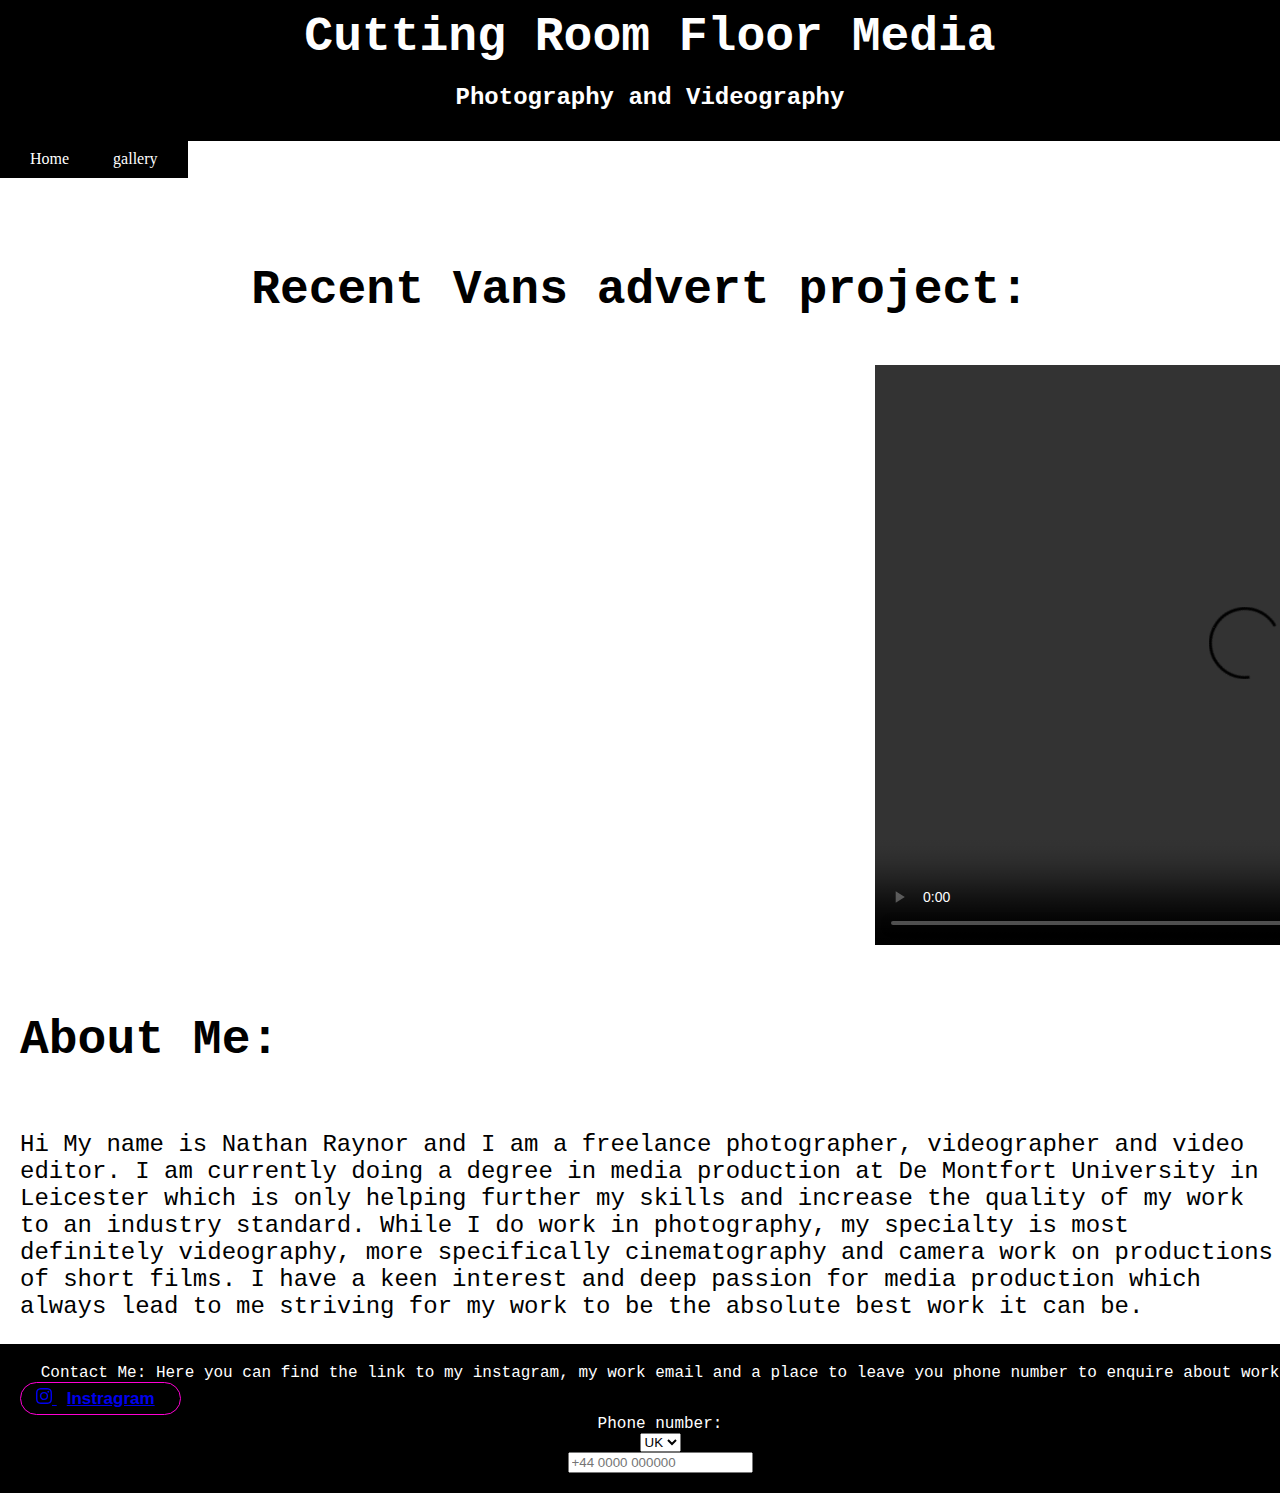
==== Website/index.html @ a3a156fa "Add files via upload" ====
<!DOCTYPE html>
<html lang="en">
<head>
    <meta charset="UTF-8">
    <meta name="viewport" content="width=device-width, initial-scale=1.0">
    <title>Cutting Room Floor Media</title>
    <link href="styling/styling.css" rel="stylesheet" type="text/css">
    <link rel="icon" type="image/x-icon" href="imagez/icon.jpg">
</head>
<body>
    <header>
        <h1>Cutting Room Floor Media</h1>
        <h2>Photography and Videography</h2>
        
    </header>
    <div class="spacer"></div>
    <nav>
        <a href="index.html">Home</a>
        <a href="gallery.html">gallery</a>
    </nav>
    <div class="space"></div>
 <h3> Recent Vans advert project:</h3>
    <video width="740" height="580" controls>
        <source src="imagez/Nathan Raynor Vans advert.mp4" type="video/mp4">
      Your browser does not support the video tag.
      </video>
      <h4> About Me:</h4>
      <p> Hi My name is Nathan Raynor and I am a freelance photographer, videographer and video editor. I am currently doing a degree in media production at De Montfort University in Leicester which is only helping further my skills
        and increase the quality of my work to an industry standard. While I do work in photography, my specialty is most definitely videography, more specifically cinematography and camera work on productions of short films. I have a keen interest
        and deep passion for media production which always lead to me striving for my work to be the absolute best work it can be. 
      </p>
    <footer style="font-family:'Courier New', Courier, monospace; text-align: center; color: white; background-color: black; width: 100%; padding: 20px; position: relative; bottom: 0px;"
        <f1> Contact Me:</f1>
        <f2> Here you can find the link to my instagram, my work email and a place to leave you phone number to enquire about work</f2>
        
        <button>
            <a href="url">
                <svg viewBox="0 0 16 16" class="bi bi-instagram" fill="currentColor" height="16" width="16" href="https://www.instagram.com/n.raynor68/"> <path d="M8 0C5.829 0 5.556.01 4.703.048 3.85.088 3.269.222 2.76.42a3.917 3.917 0 0 0-1.417.923A3.927 3.927 0 0 0 .42 2.76C.222 3.268.087 3.85.048 4.7.01 5.555 0 5.827 0 8.001c0 2.172.01 2.444.048 3.297.04.852.174 1.433.372 1.942.205.526.478.972.923 1.417.444.445.89.719 1.416.923.51.198 1.09.333 1.942.372C5.555 15.99 5.827 16 8 16s2.444-.01 3.298-.048c.851-.04 1.434-.174 1.943-.372a3.916 3.916 0 0 0 1.416-.923c.445-.445.718-.891.923-1.417.197-.509.332-1.09.372-1.942C15.99 10.445 16 10.173 16 8s-.01-2.445-.048-3.299c-.04-.851-.175-1.433-.372-1.941a3.926 3.926 0 0 0-.923-1.417A3.911 3.911 0 0 0 13.24.42c-.51-.198-1.092-.333-1.943-.372C10.443.01 10.172 0 7.998 0h.003zm-.717 1.442h.718c2.136 0 2.389.007 3.232.046.78.035 1.204.166 1.486.275.373.145.64.319.92.599.28.28.453.546.598.92.11.281.24.705.275 1.485.039.843.047 1.096.047 3.231s-.008 2.389-.047 3.232c-.035.78-.166 1.203-.275 1.485a2.47 2.47 0 0 1-.599.919c-.28.28-.546.453-.92.598-.28.11-.704.24-1.485.276-.843.038-1.096.047-3.232.047s-2.39-.009-3.233-.047c-.78-.036-1.203-.166-1.485-.276a2.478 2.478 0 0 1-.92-.598 2.48 2.48 0 0 1-.6-.92c-.109-.281-.24-.705-.275-1.485-.038-.843-.046-1.096-.046-3.233 0-2.136.008-2.388.046-3.231.036-.78.166-1.204.276-1.486.145-.373.319-.64.599-.92.28-.28.546-.453.92-.598.282-.11.705-.24 1.485-.276.738-.034 1.024-.044 2.515-.045v.002zm4.988 1.328a.96.96 0 1 0 0 1.92.96.96 0 0 0 0-1.92zm-4.27 1.122a4.109 4.109 0 1 0 0 8.217 4.109 4.109 0 0 0 0-8.217zm0 1.441a2.667 2.667 0 1 1 0 5.334 2.667 2.667 0 0 1 0-5.334z"></path> </svg>
                  <span>Instragram</span>
                </a>
          </button>
          <div class="bg-white p-4 rounded-lg max-w-[350px]">
            <label class="text-gray-600 text-sm">
                Phone number:
            </label>
            <div class="relative mt-2 max-w-xs text-gray-500">
                <div class="absolute inset-y-0 left-3 my-auto h-6 flex items-center border-r pr-2">
                    <select class="text-sm outline-none rounded-lg h-full">
                        <option>UK</option>
                    </select>
                </div>
                <input type="number" placeholder="+44 0000 000000" class="w-full pl-[4.5rem] pr-3 py-2 appearance-none bg-transparent outline-none border focus:border-slate-600 shadow-sm rounded-lg">
            </div>
        </div>
    </footer>
</body>
</html>
---- Website/styling/styling.css ----
body {
    background-image: url(../imagez/properbackground.png);
    background-repeat: no-repeat;
    background-attachment: fixed;
    background-size: cover;
    margin: 0;
}


header h1 {
    margin: 0;
    font-size: 3em;
}

footer {
    font-family:'Courier New', Courier, monospace; text-align: center; color: white;
    background-color: black;
    width: 100%;
    padding: 20px;
    position: fixed;
    bottom: 0px;
}

nav {
    background-color: black;
    padding: 10px;
    text-align: center;
    position: fixed;
}

nav a {
    color: white;
    text-decoration: none;
    padding: 10px;
    margin: 0 10px;
}

header {
    font-family:'Courier New', Courier, monospace; text-align: center; color: white;
    background-color: black;
    position: fixed;
    width: 100%;
    padding: 10px;
}

.spacer {
    height: 140px;
}

f1 {
font-size: 1.5em;
}

button {
    background: transparent;
    position: relative;
    padding: 5px 15px;
    display: flex;
    align-items: center;
    font-size: 17px;
    font-weight: 600;
    text-decoration: none;
    cursor: pointer;
    border: 1px solid rgb(255,0,212);
    border-radius: 25px;
    outline: none;
    overflow: hidden;
    color: rgb(255,0,212);
    transition: color 0.3s 0.1s ease-out;
    text-align: center;
  }
  
  button span {
    margin: 10px;
  }
  
  button::before {
    position: absolute;
    top: 0;
    left: 0;
    right: 0;
    bottom: 0;
    margin: auto;
    content: '';
    border-radius: 50%;
    display: block;
    width: 20em;
    height: 20em;
    left: -5em;
    text-align: center;
    transition: box-shadow 0.5s ease-out;
    z-index: -1;
  }
  
  button:hover {
    color: #fff;
    border: 1px solid rgb(255, 0, 212);
  }
  
  button:hover::before {
    box-shadow: inset 0 0 0 10em rgb(255, 0, 212);
  }

  div.gallery {
    margin: 190px;
    border: 1px solid #ccc;
    float: left;
    width: 180px;
  }
  
  div.gallery:hover {
    border: 1px solid #777;
  }
  
  div.gallery img {
    width: 300%;
    height: auto;
  }
  
  div.desc {
    padding: 15px;
    text-align: center;
  }

  div.blankspace {
    height: 100px;

  }

  h3 {
    font-family:'Courier New', Courier, monospace;
    font-size: 3em;
    text-align:center;
  }

  div.space {
    height: 75px;
  }

  div.spacey {
    height: 50px;
  }
  video {
    padding-left: 875px;
  }

  h4 {
    font-family:'Courier New', Courier, monospace;
    font-size: 3em;
    padding-left: 20px;

  }

  p {
    font-family:'Courier New', Courier, monospace;
    font-size: 1.5em;
    padding-left: 20px;
  }
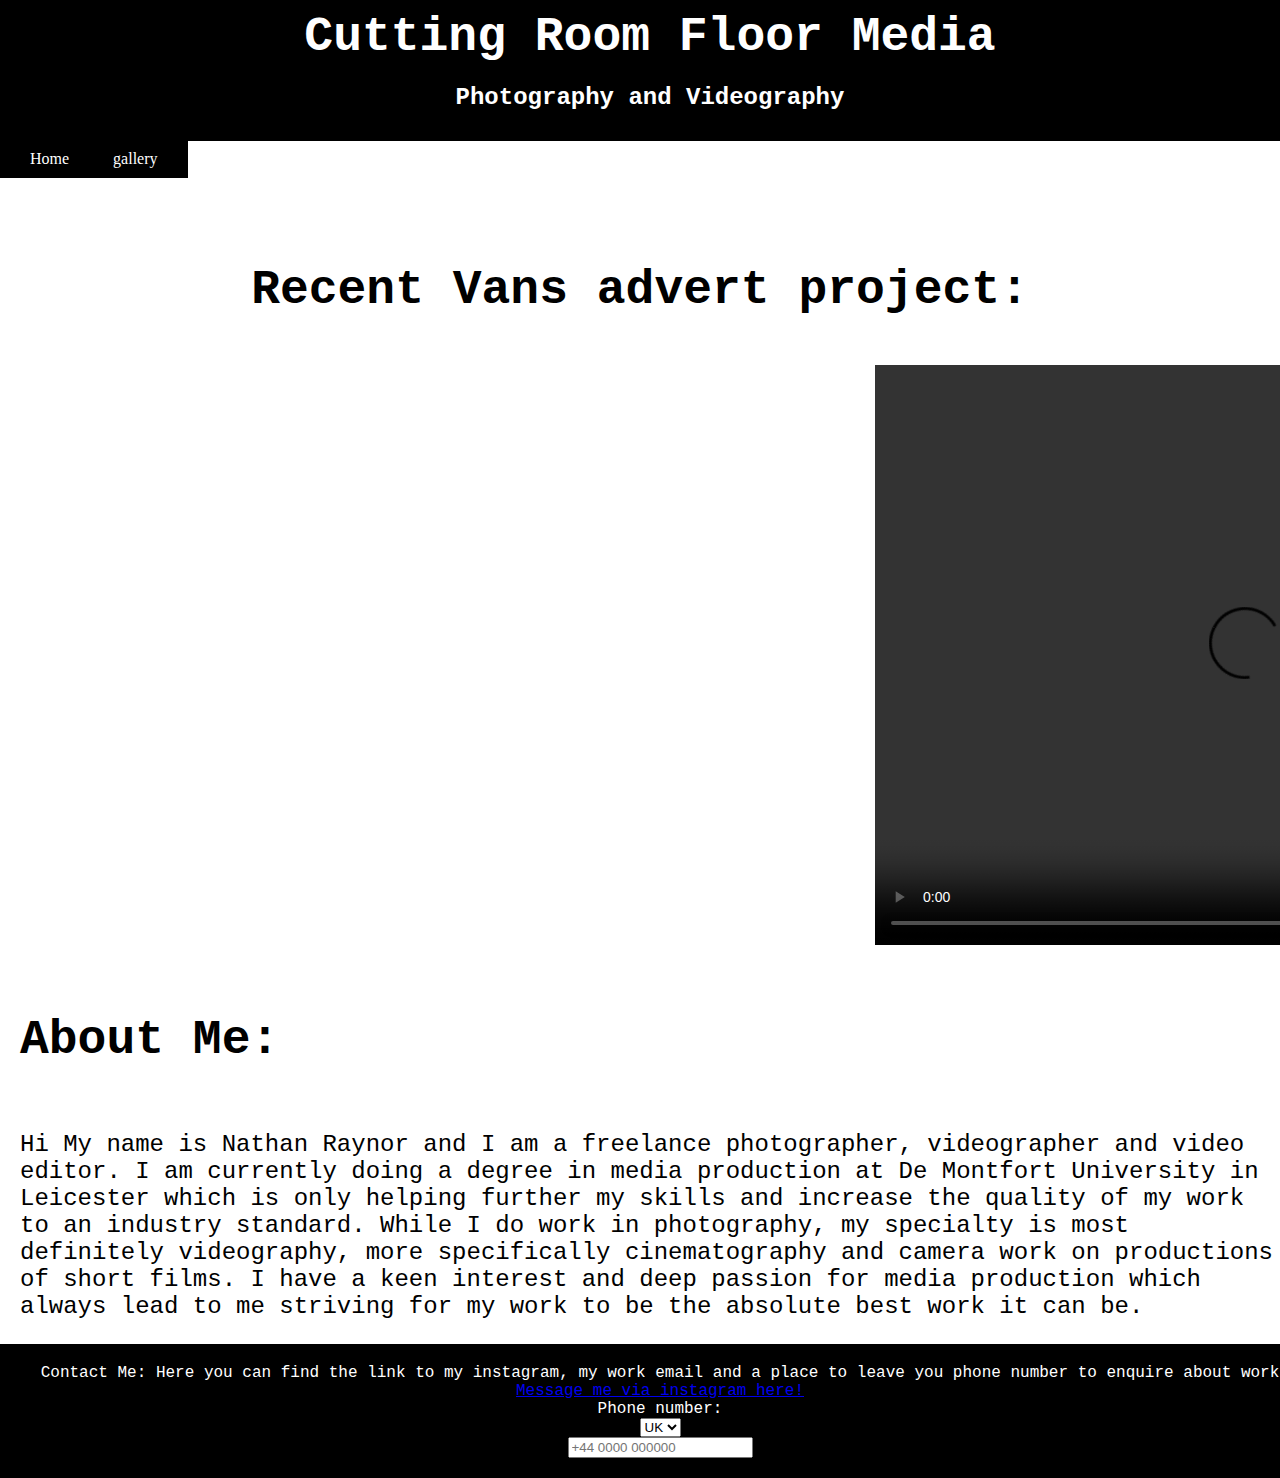
==== commit 283da923: "Update index.html" ====
--- a/Website/index.html
+++ b/Website/index.html
@@ -32,13 +32,8 @@
     <footer style="font-family:'Courier New', Courier, monospace; text-align: center; color: white; background-color: black; width: 100%; padding: 20px; position: relative; bottom: 0px;"
         <f1> Contact Me:</f1>
         <f2> Here you can find the link to my instagram, my work email and a place to leave you phone number to enquire about work</f2>
+        <a href="https://www.instagram.com/n.raynor68/" target="_blank"> Message me via instagram here!</a>
         
-        <button>
-            <a href="url">
-                <svg viewBox="0 0 16 16" class="bi bi-instagram" fill="currentColor" height="16" width="16" href="https://www.instagram.com/n.raynor68/"> <path d="M8 0C5.829 0 5.556.01 4.703.048 3.85.088 3.269.222 2.76.42a3.917 3.917 0 0 0-1.417.923A3.927 3.927 0 0 0 .42 2.76C.222 3.268.087 3.85.048 4.7.01 5.555 0 5.827 0 8.001c0 2.172.01 2.444.048 3.297.04.852.174 1.433.372 1.942.205.526.478.972.923 1.417.444.445.89.719 1.416.923.51.198 1.09.333 1.942.372C5.555 15.99 5.827 16 8 16s2.444-.01 3.298-.048c.851-.04 1.434-.174 1.943-.372a3.916 3.916 0 0 0 1.416-.923c.445-.445.718-.891.923-1.417.197-.509.332-1.09.372-1.942C15.99 10.445 16 10.173 16 8s-.01-2.445-.048-3.299c-.04-.851-.175-1.433-.372-1.941a3.926 3.926 0 0 0-.923-1.417A3.911 3.911 0 0 0 13.24.42c-.51-.198-1.092-.333-1.943-.372C10.443.01 10.172 0 7.998 0h.003zm-.717 1.442h.718c2.136 0 2.389.007 3.232.046.78.035 1.204.166 1.486.275.373.145.64.319.92.599.28.28.453.546.598.92.11.281.24.705.275 1.485.039.843.047 1.096.047 3.231s-.008 2.389-.047 3.232c-.035.78-.166 1.203-.275 1.485a2.47 2.47 0 0 1-.599.919c-.28.28-.546.453-.92.598-.28.11-.704.24-1.485.276-.843.038-1.096.047-3.232.047s-2.39-.009-3.233-.047c-.78-.036-1.203-.166-1.485-.276a2.478 2.478 0 0 1-.92-.598 2.48 2.48 0 0 1-.6-.92c-.109-.281-.24-.705-.275-1.485-.038-.843-.046-1.096-.046-3.233 0-2.136.008-2.388.046-3.231.036-.78.166-1.204.276-1.486.145-.373.319-.64.599-.92.28-.28.546-.453.92-.598.282-.11.705-.24 1.485-.276.738-.034 1.024-.044 2.515-.045v.002zm4.988 1.328a.96.96 0 1 0 0 1.92.96.96 0 0 0 0-1.92zm-4.27 1.122a4.109 4.109 0 1 0 0 8.217 4.109 4.109 0 0 0 0-8.217zm0 1.441a2.667 2.667 0 1 1 0 5.334 2.667 2.667 0 0 1 0-5.334z"></path> </svg>
-                  <span>Instragram</span>
-                </a>
-          </button>
           <div class="bg-white p-4 rounded-lg max-w-[350px]">
             <label class="text-gray-600 text-sm">
                 Phone number:
@@ -54,4 +49,4 @@
         </div>
     </footer>
 </body>
-</html>+</html>
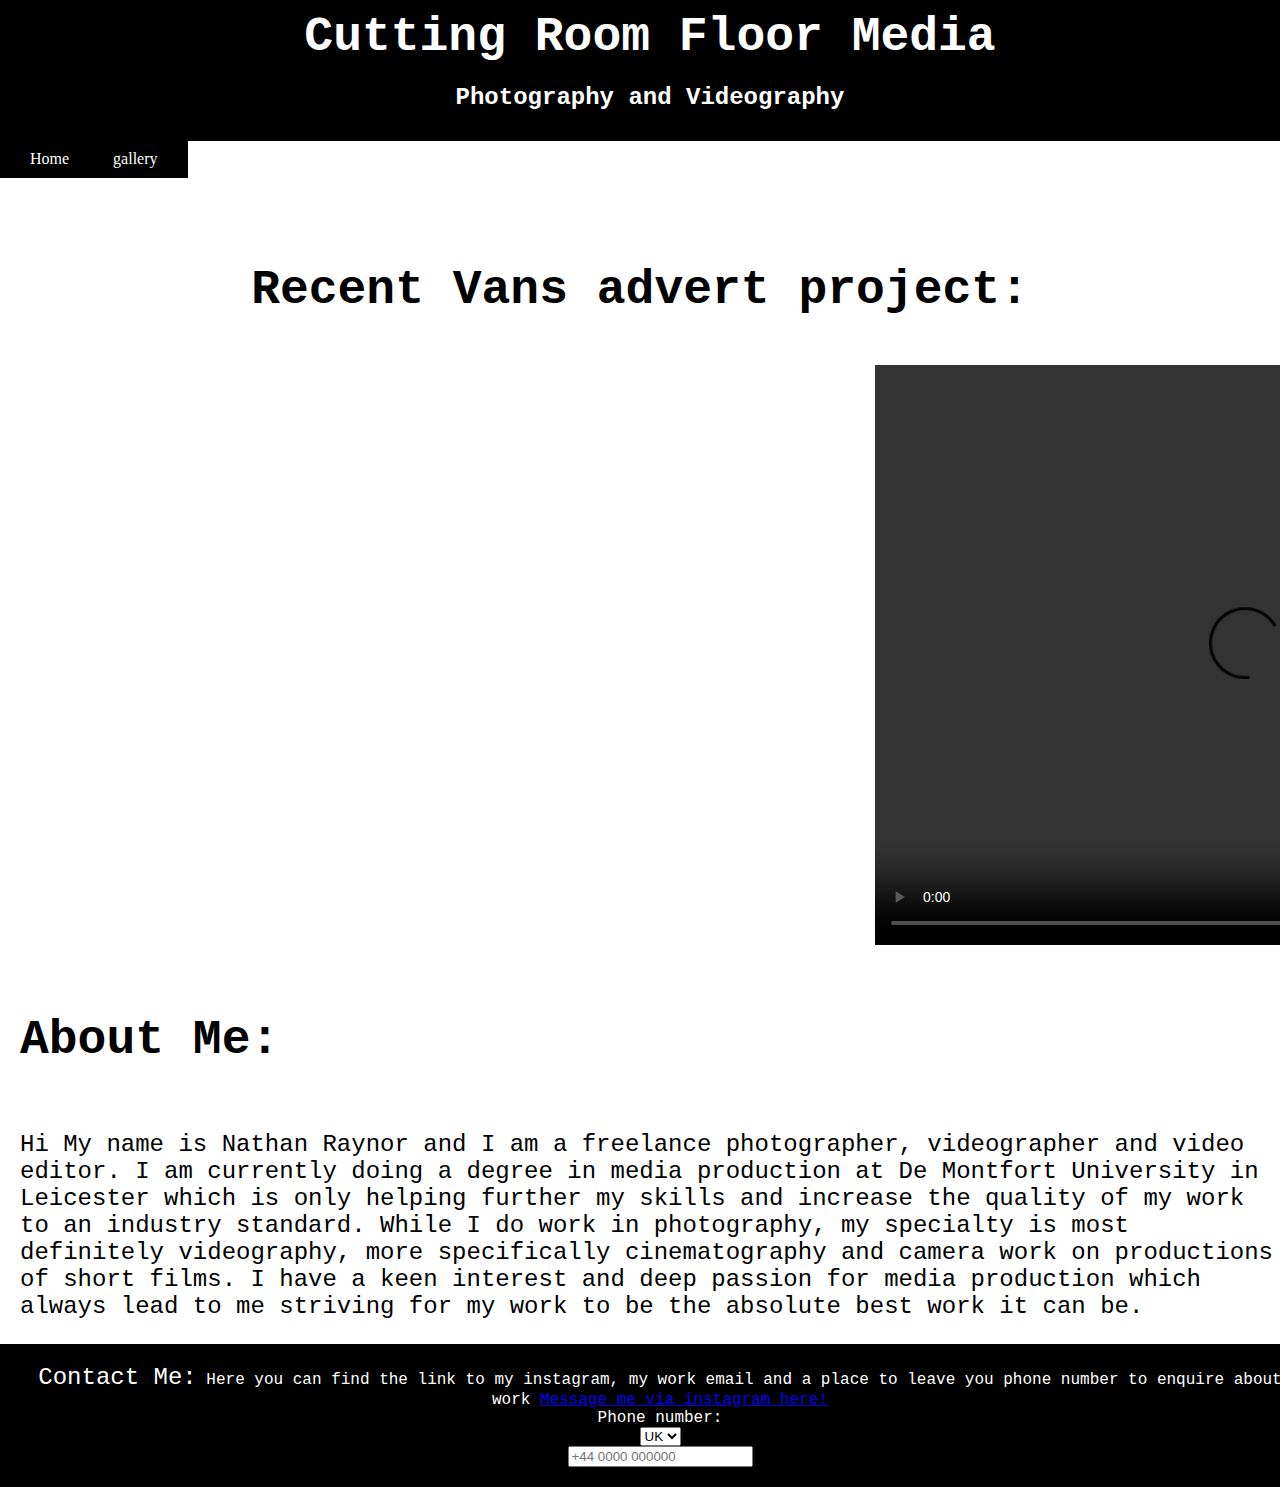
==== commit bda4c5f2: "Update index.html" ====
--- a/Website/index.html
+++ b/Website/index.html
@@ -3,9 +3,12 @@
 <head>
     <meta charset="UTF-8">
     <meta name="viewport" content="width=device-width, initial-scale=1.0">
+    <!-- this line of code makes the website adjust and run on mobile devices when attempted-->
     <title>Cutting Room Floor Media</title>
     <link href="styling/styling.css" rel="stylesheet" type="text/css">
+    <!-- this line of code makes the page refer to the css stylesheet used for both pages-->
     <link rel="icon" type="image/x-icon" href="imagez/icon.jpg">
+    <!-- This line of code gives the website a favicon-->
 </head>
 <body>
     <header>
@@ -14,6 +17,7 @@
         
     </header>
     <div class="spacer"></div>
+    <!-- these types of div elements take up space around the website so that specific elements are in the right positions-->
     <nav>
         <a href="index.html">Home</a>
         <a href="gallery.html">gallery</a>
@@ -24,16 +28,18 @@
         <source src="imagez/Nathan Raynor Vans advert.mp4" type="video/mp4">
       Your browser does not support the video tag.
       </video>
+    <!-- These lines of code source the video and allow the viewer controls over the video, it also account for those who may not be able to see it by having a error message ready-->
       <h4> About Me:</h4>
       <p> Hi My name is Nathan Raynor and I am a freelance photographer, videographer and video editor. I am currently doing a degree in media production at De Montfort University in Leicester which is only helping further my skills
         and increase the quality of my work to an industry standard. While I do work in photography, my specialty is most definitely videography, more specifically cinematography and camera work on productions of short films. I have a keen interest
         and deep passion for media production which always lead to me striving for my work to be the absolute best work it can be. 
       </p>
-    <footer style="font-family:'Courier New', Courier, monospace; text-align: center; color: white; background-color: black; width: 100%; padding: 20px; position: relative; bottom: 0px;"
+    <footer style="font-family:'Courier New', Courier, monospace; text-align: center; color: white; background-color: black; width: 100%; padding: 20px; position: relative; bottom: 0px;">
+    <!-- this line of css was left here as an issue kept persisting with the position value between the home and gallery pages and this was the easiest way to fix the problem-->    
         <f1> Contact Me:</f1>
         <f2> Here you can find the link to my instagram, my work email and a place to leave you phone number to enquire about work</f2>
         <a href="https://www.instagram.com/n.raynor68/" target="_blank"> Message me via instagram here!</a>
-        
+   <!-- I initially intended to use a button feature i found on ui verse however it ended up not working so i went for the more simple yet working allternative-->      
           <div class="bg-white p-4 rounded-lg max-w-[350px]">
             <label class="text-gray-600 text-sm">
                 Phone number:
@@ -47,6 +53,7 @@
                 <input type="number" placeholder="+44 0000 000000" class="w-full pl-[4.5rem] pr-3 py-2 appearance-none bg-transparent outline-none border focus:border-slate-600 shadow-sm rounded-lg">
             </div>
         </div>
+        <!-- all of that code creates the simple phone number input found in the contact us section despite taing this code from ui verse i decided against aking the more advanced css code for it as i believe the current style suits the theme of the website better-->
     </footer>
 </body>
 </html>
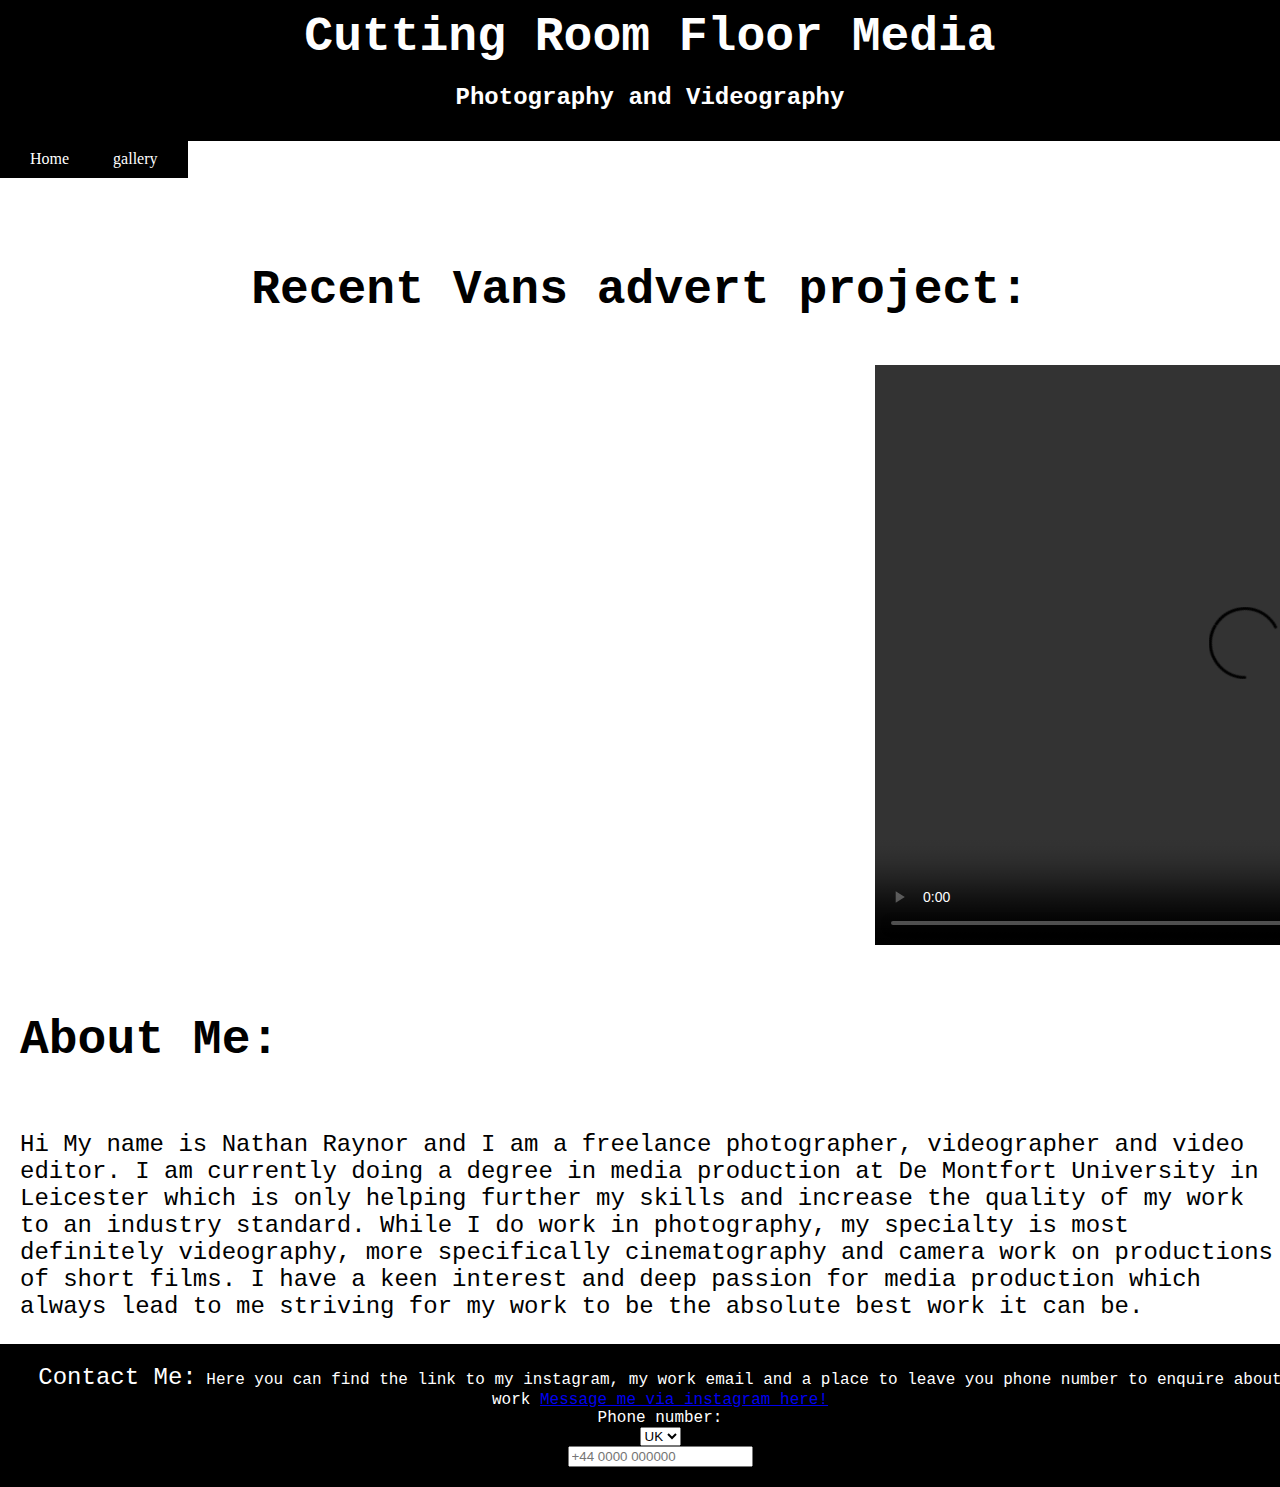
==== commit 5c3d65f5: "Update index.html" ====
--- a/Website/index.html
+++ b/Website/index.html
@@ -6,9 +6,9 @@
     <!-- this line of code makes the website adjust and run on mobile devices when attempted-->
     <title>Cutting Room Floor Media</title>
     <link href="styling/styling.css" rel="stylesheet" type="text/css">
-    <!-- this line of code makes the page refer to the css stylesheet used for both pages-->
+    <!-- this line of code makes the page refer to the stylesheet used for both pages to indicate the css seen through both pages-->
     <link rel="icon" type="image/x-icon" href="imagez/icon.jpg">
-    <!-- This line of code gives the website a favicon-->
+    <!-- This line of code gives the website a favicon and i learned how to do this from the w3schools website-->
 </head>
 <body>
     <header>
@@ -17,29 +17,30 @@
         
     </header>
     <div class="spacer"></div>
-    <!-- these types of div elements take up space around the website so that specific elements are in the right positions-->
+    <!-- these types of div elements, that all have some form of space in their name, take up space around the website so that specific elements, such as in this case the nav bar, are in the right positions-->
     <nav>
         <a href="index.html">Home</a>
         <a href="gallery.html">gallery</a>
     </nav>
+    <!-- these lines of code determine which files/pages are accessed when selecting each option on the nav-->
     <div class="space"></div>
  <h3> Recent Vans advert project:</h3>
     <video width="740" height="580" controls>
         <source src="imagez/Nathan Raynor Vans advert.mp4" type="video/mp4">
       Your browser does not support the video tag.
       </video>
-    <!-- These lines of code source the video and allow the viewer controls over the video, it also account for those who may not be able to see it by having a error message ready-->
+    <!-- These lines of code source the video from the imagez folder, determine the size of the video on the screen and provide the viewer with controls over the video, it also accounts for those who may not be able to see it by having a error message ready-->
       <h4> About Me:</h4>
       <p> Hi My name is Nathan Raynor and I am a freelance photographer, videographer and video editor. I am currently doing a degree in media production at De Montfort University in Leicester which is only helping further my skills
         and increase the quality of my work to an industry standard. While I do work in photography, my specialty is most definitely videography, more specifically cinematography and camera work on productions of short films. I have a keen interest
         and deep passion for media production which always lead to me striving for my work to be the absolute best work it can be. 
       </p>
     <footer style="font-family:'Courier New', Courier, monospace; text-align: center; color: white; background-color: black; width: 100%; padding: 20px; position: relative; bottom: 0px;">
-    <!-- this line of css was left here as an issue kept persisting with the position value between the home and gallery pages and this was the easiest way to fix the problem-->    
+    <!-- this line of css was left here as an issue kept persisting with the position value between the home and gallery pages having the footer in different positions, despite trying to alter the code in the stylesheet the only way i could get them both in the right position was by overriding the stylesheet commands for the home page-->    
         <f1> Contact Me:</f1>
         <f2> Here you can find the link to my instagram, my work email and a place to leave you phone number to enquire about work</f2>
         <a href="https://www.instagram.com/n.raynor68/" target="_blank"> Message me via instagram here!</a>
-   <!-- I initially intended to use a button feature i found on ui verse however it ended up not working so i went for the more simple yet working allternative-->      
+   <!-- I initially intended to use a button feature i found on ui verse however it ended up not working so i went for the more simple alternative that also suits my websites theme more than the other option would have-->      
           <div class="bg-white p-4 rounded-lg max-w-[350px]">
             <label class="text-gray-600 text-sm">
                 Phone number:
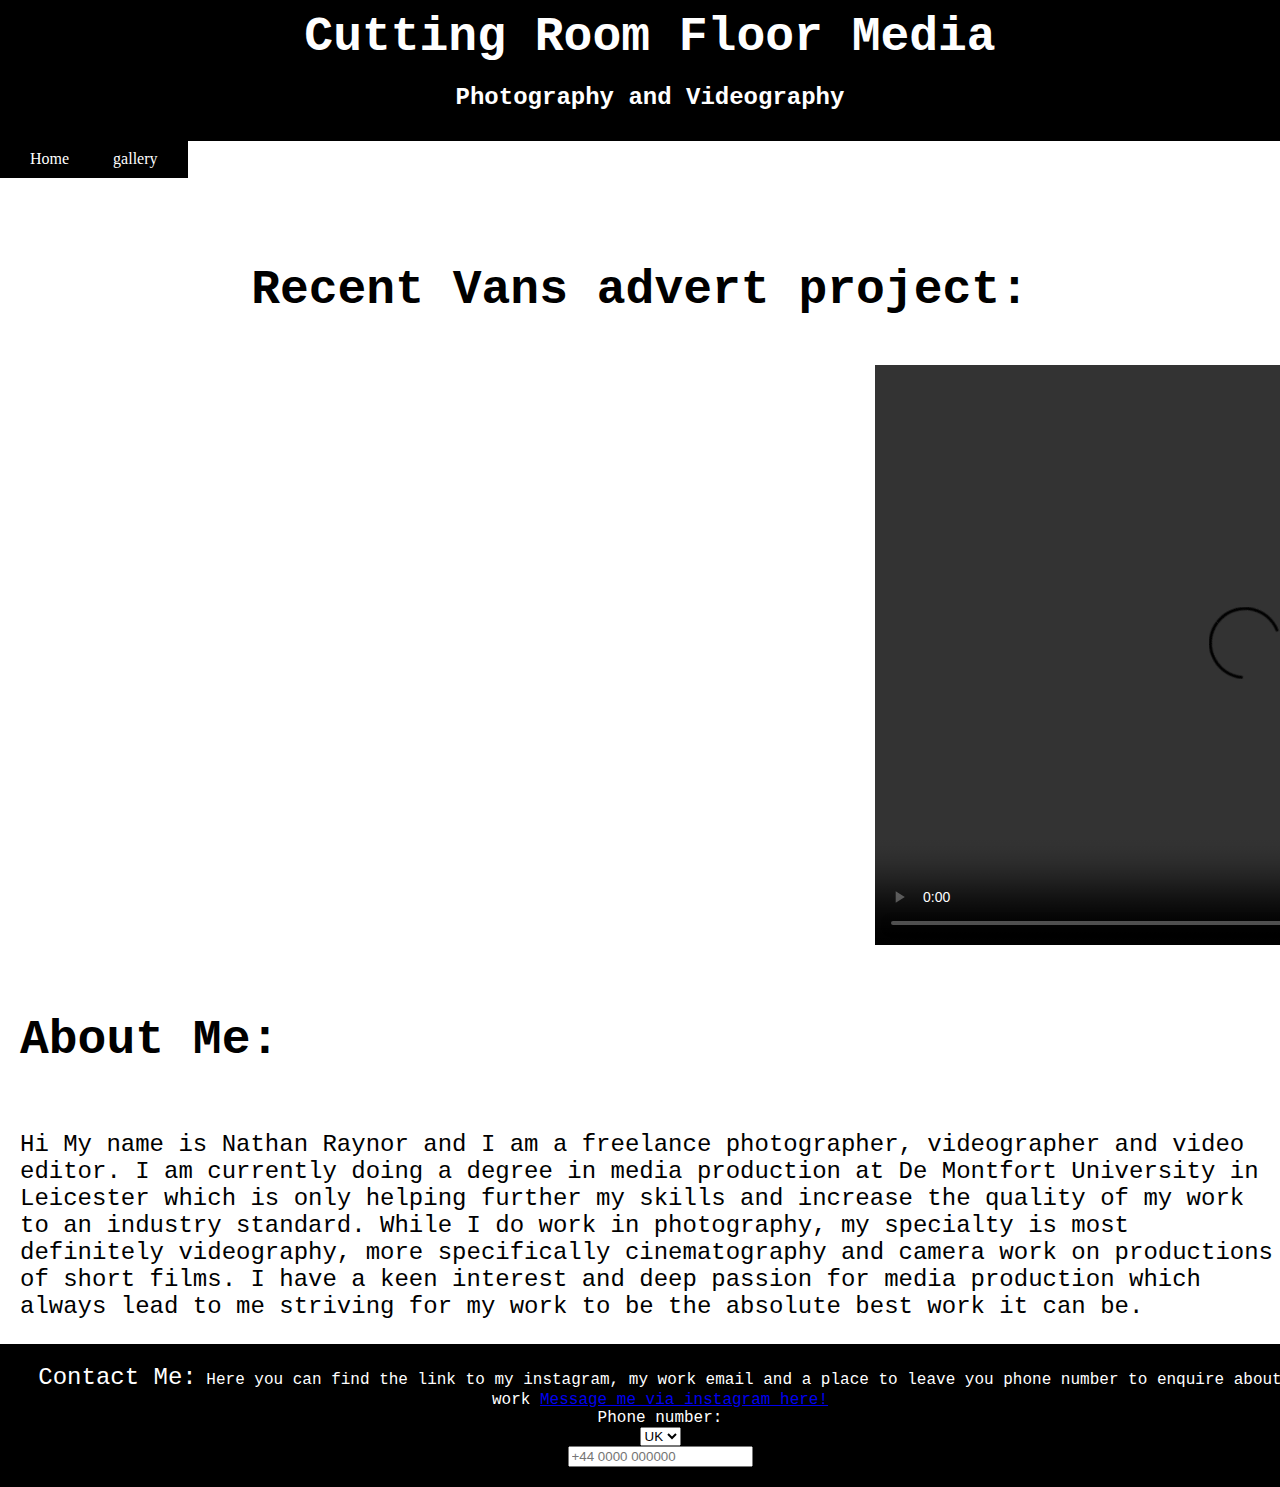
==== commit 850a4eac: "Update index.html" ====
--- a/Website/index.html
+++ b/Website/index.html
@@ -3,7 +3,7 @@
 <head>
     <meta charset="UTF-8">
     <meta name="viewport" content="width=device-width, initial-scale=1.0">
-    <!-- this line of code makes the website adjust and run on mobile devices when attempted-->
+    <!-- this line of code makes the website adjust in size and run on mobile devices when attempted-->
     <title>Cutting Room Floor Media</title>
     <link href="styling/styling.css" rel="stylesheet" type="text/css">
     <!-- this line of code makes the page refer to the stylesheet used for both pages to indicate the css seen through both pages-->
